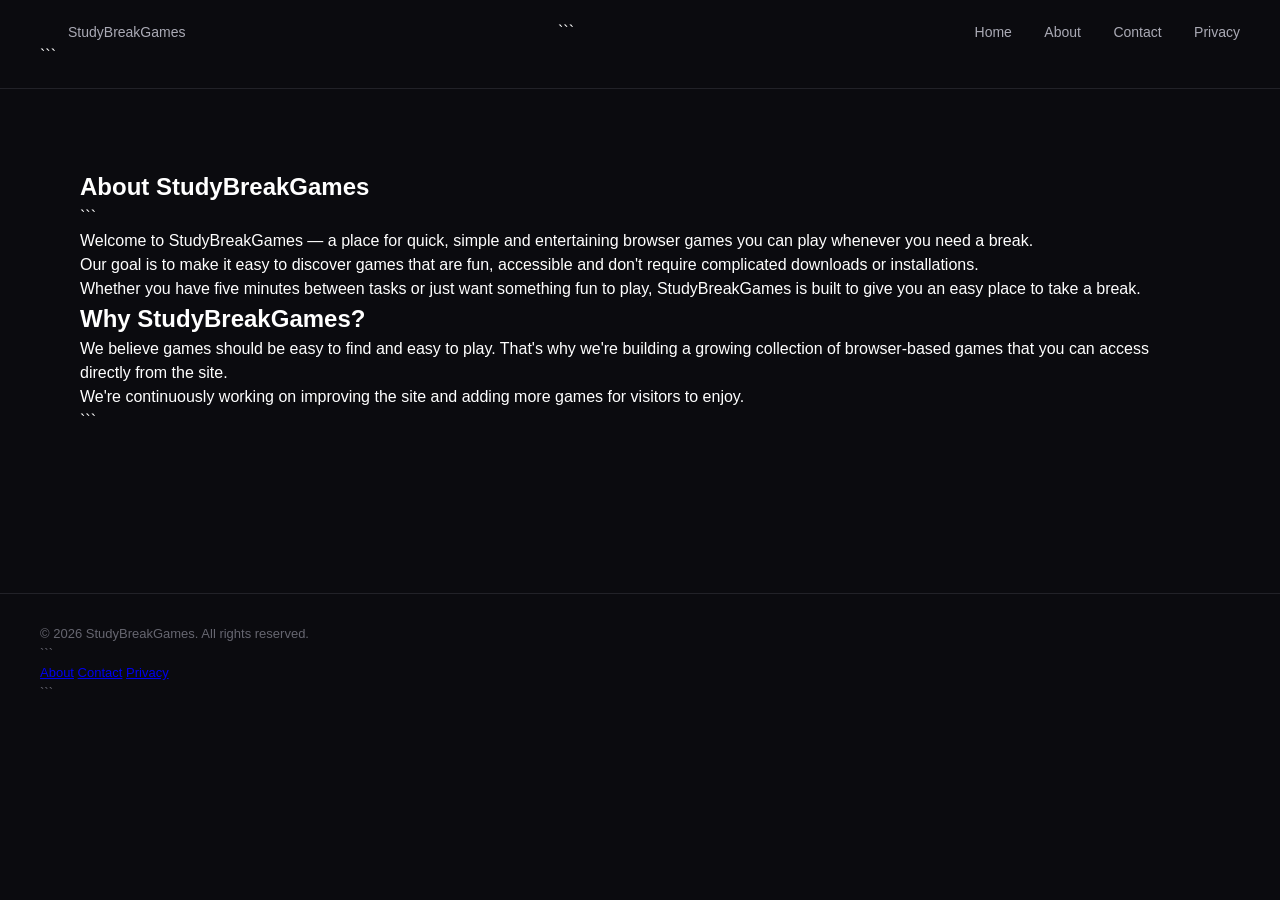
==== about.html @ 50ead0c5 "Create about.html for StudyBreakGames This file provides information about StudyBreakGames, detailin" ====
<!DOCTYPE html>

<html lang="en">
<head>
    <meta charset="UTF-8">
    <meta name="viewport" content="width=device-width, initial-scale=1.0">
    <title>About - StudyBreakGames</title>
    <link rel="stylesheet" href="css/style.css">
</head>

<body>

<header>
    <nav class="nav">
        <a href="index.html">StudyBreakGames</a>

```
    <div>
        <a href="index.html">Home</a>
        <a href="about.html">About</a>
        <a href="contact.html">Contact</a>
        <a href="privacy.html">Privacy</a>
    </div>
</nav>
```

</header>

<main>
    <section class="page-content">
        <h1>About StudyBreakGames</h1>

```
    <p>
        Welcome to StudyBreakGames — a place for quick, simple and
        entertaining browser games you can play whenever you need a break.
    </p>

    <p>
        Our goal is to make it easy to discover games that are fun,
        accessible and don't require complicated downloads or installations.
    </p>

    <p>
        Whether you have five minutes between tasks or just want something
        fun to play, StudyBreakGames is built to give you an easy place
        to take a break.
    </p>

    <h2>Why StudyBreakGames?</h2>

    <p>
        We believe games should be easy to find and easy to play.
        That's why we're building a growing collection of browser-based
        games that you can access directly from the site.
    </p>

    <p>
        We're continuously working on improving the site and adding more
        games for visitors to enjoy.
    </p>
</section>
```

</main>

<footer>
    <p>&copy; 2026 StudyBreakGames. All rights reserved.</p>

```
<div>
    <a href="about.html">About</a>
    <a href="contact.html">Contact</a>
    <a href="privacy.html">Privacy</a>
</div>
```

</footer>

</body>
</html>
---- css/style.css ----
* {
    box-sizing: border-box;
    margin: 0;
    padding: 0;
}

body {
    font-family: Arial, Helvetica, sans-serif;
    background: #0b0b0f;
    color: #ffffff;
    line-height: 1.5;
}

header {
    border-bottom: 1px solid #222228;
    padding: 20px 40px;
}

.nav {
    max-width: 1200px;
    margin: 0 auto;
    display: flex;
    align-items: center;
    justify-content: space-between;
}

.logo {
    font-size: 22px;
    font-weight: 700;
    letter-spacing: -0.5px;
}

.logo span {
    color: #888894;
}

nav a {
    color: #aaaab5;
    text-decoration: none;
    margin-left: 28px;
    font-size: 14px;
}

nav a:hover {
    color: #ffffff;
}

main {
    max-width: 1200px;
    margin: 0 auto;
    padding: 80px 40px;
}

.hero {
    max-width: 700px;
    margin-bottom: 70px;
}

.hero h1 {
    font-size: clamp(42px, 7vw, 72px);
    line-height: 1;
    letter-spacing: -3px;
    margin-bottom: 24px;
}

.hero p {
    color: #9999a5;
    font-size: 18px;
    max-width: 550px;
}

.section-header {
    display: flex;
    align-items: center;
    justify-content: space-between;
    margin-bottom: 24px;
}

.section-header h2 {
    font-size: 22px;
}

.section-header span {
    color: #777781;
    font-size: 13px;
}

.games {
    display: grid;
    grid-template-columns: repeat(auto-fit, minmax(220px, 1fr));
    gap: 18px;
}

.game-card {
    min-height: 180px;
    border: 1px solid #222228;
    border-radius: 12px;
    background: #111116;
    display: flex;
    align-items: center;
    justify-content: center;
    color: #555560;
    font-size: 14px;
}

.game-card:hover {
    border-color: #44444d;
}

footer {
    border-top: 1px solid #222228;
    margin-top: 80px;
    padding: 30px 40px;
    color: #666670;
    font-size: 13px;
}

.footer-inner {
    max-width: 1200px;
    margin: 0 auto;
    display: flex;
    justify-content: space-between;
}

@media (max-width: 700px) {
    header {
        padding: 18px 20px;
    }

    nav a {
        margin-left: 14px;
    }

    main {
        padding: 60px 20px;
    }

    .hero h1 {
        letter-spacing: -2px;
    }

    .footer-inner {
        flex-direction: column;
        gap: 10px;
    }
}
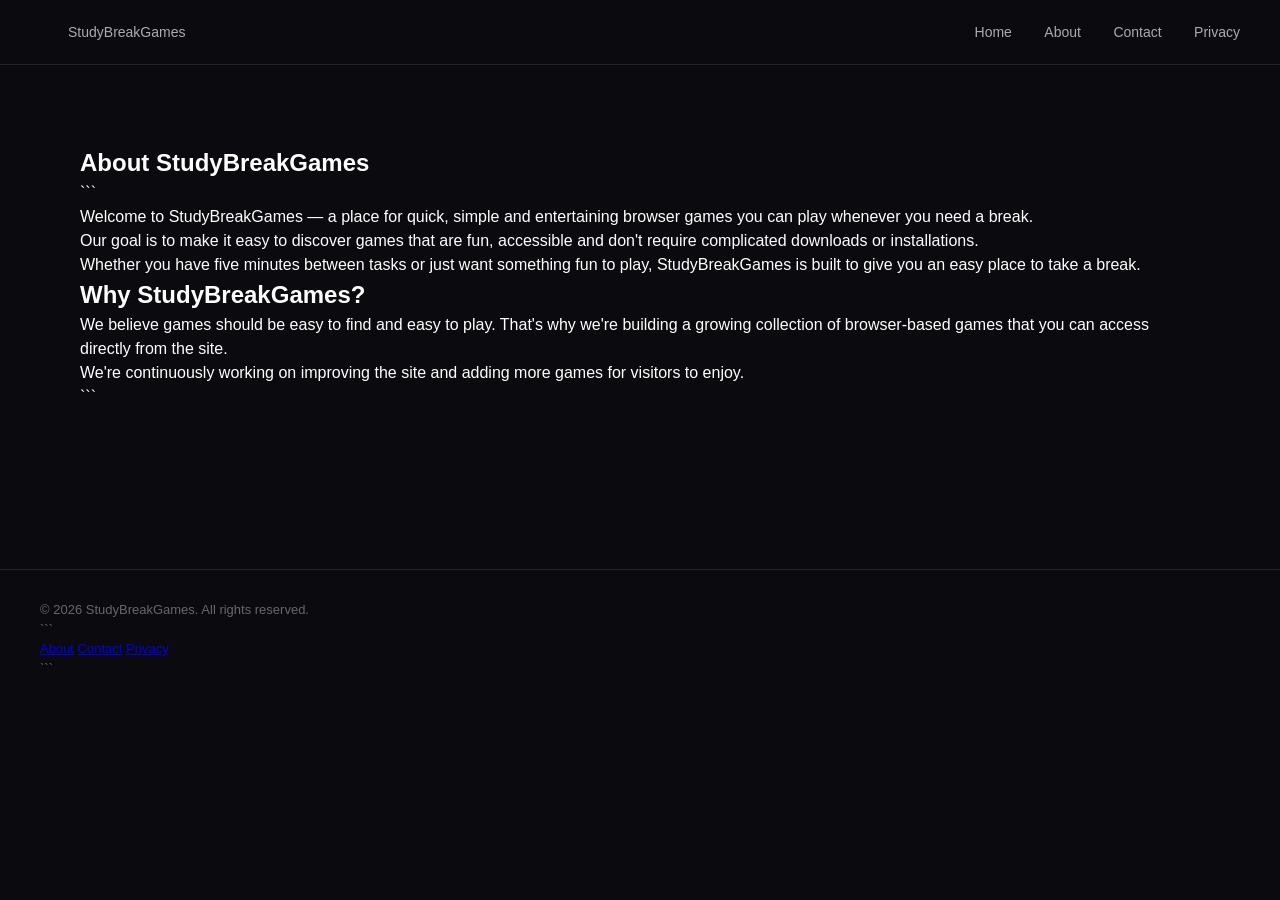
==== commit 0480f23a: "Refactor navigation structure in about.html" ====
--- a/about.html
+++ b/about.html
@@ -14,16 +14,13 @@
     <nav class="nav">
         <a href="index.html">StudyBreakGames</a>
 
-```
-    <div>
-        <a href="index.html">Home</a>
-        <a href="about.html">About</a>
-        <a href="contact.html">Contact</a>
-        <a href="privacy.html">Privacy</a>
-    </div>
-</nav>
-```
-
+        <div>
+            <a href="index.html">Home</a>
+            <a href="about.html">About</a>
+            <a href="contact.html">Contact</a>
+            <a href="privacy.html">Privacy</a>
+        </div>
+    </nav>
 </header>
 
 <main>
